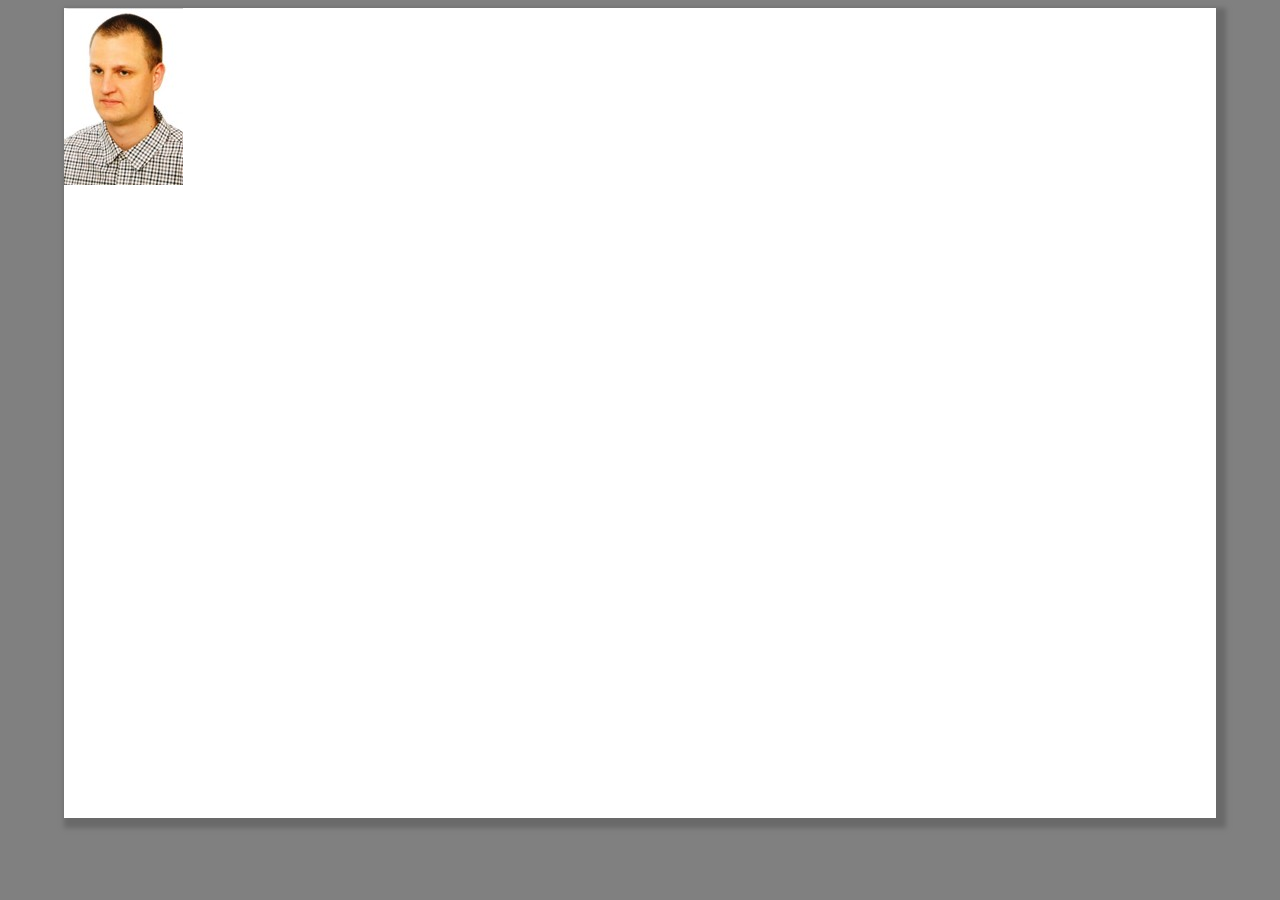
==== public_html/index.html @ 02426ae7 "feat: index.html" ====
<!DOCTYPE html>
<!--
To change this license header, choose License Headers in Project Properties.
To change this template file, choose Tools | Templates
and open the template in the editor.
-->
<html lang= "pl">
    <head>
        <title>CV Adam Todryk</title>
        <meta charset="UTF-8">
        <meta name="viewport" content="width=device-width, initial-scale=1.0">
        <link rel="stylesheet" type="text/css" href="style.css"/>
    </head>
    <body>
        <div class="mainp">
            <div class="profile"><img src="foto.jpg" alt="profile-photo"></div>
            
        
        </div>
    </body>
</html>
---- public_html/style.css ----
body {
    background-color: grey;
}
.mainp {
    background-color: white;
    box-shadow: 5px 5px 5px 5px dimgray;
    height: 90vh;
    width: 90vw;
    margin: auto;
    bottom: 0px;
    top: 0px;
    left: 0px;
    right: 0px;
}

.profle{

}
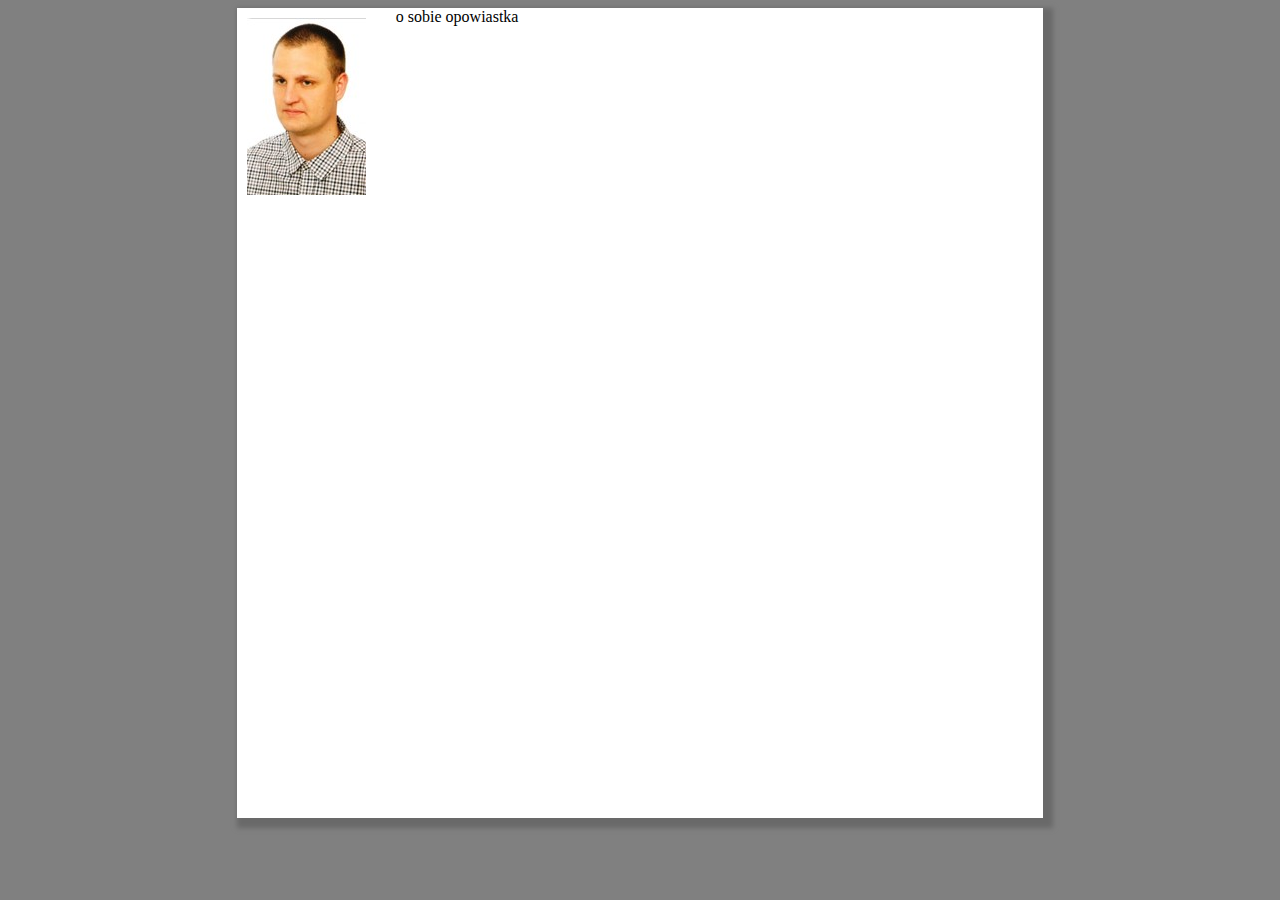
==== commit f99d12cd: "feat: description" ====
--- a/public_html/index.html
+++ b/public_html/index.html
@@ -12,9 +12,9 @@
         <link rel="stylesheet" type="text/css" href="style.css"/>
     </head>
     <body>
-        <div class="mainp">
-            <div class="profile"><img src="foto.jpg" alt="profile-photo"></div>
-            
+        <div class="wrapper">
+            <img src="foto.jpg" alt="profile-photo" class="facefoto">
+            <div class="descript">o sobie opowiastka</div>
         
         </div>
     </body>
--- a/public_html/style.css
+++ b/public_html/style.css
@@ -1,11 +1,11 @@
 body {
     background-color: grey;
 }
-.mainp {
+.wrapper {
     background-color: white;
     box-shadow: 5px 5px 5px 5px dimgray;
     height: 90vh;
-    width: 90vw;
+    width: 63vw;
     margin: auto;
     bottom: 0px;
     top: 0px;
@@ -13,6 +13,15 @@
     right: 0px;
 }
 
-.profle{
-
-}+.facefoto{
+float: left;
+margin-left: 10px;
+margin-top: 10px;
+margin-right: 30px;
+}
+.descript{
+    float: left;
+    height: 100px;
+    width: 200px;
+    
+}
